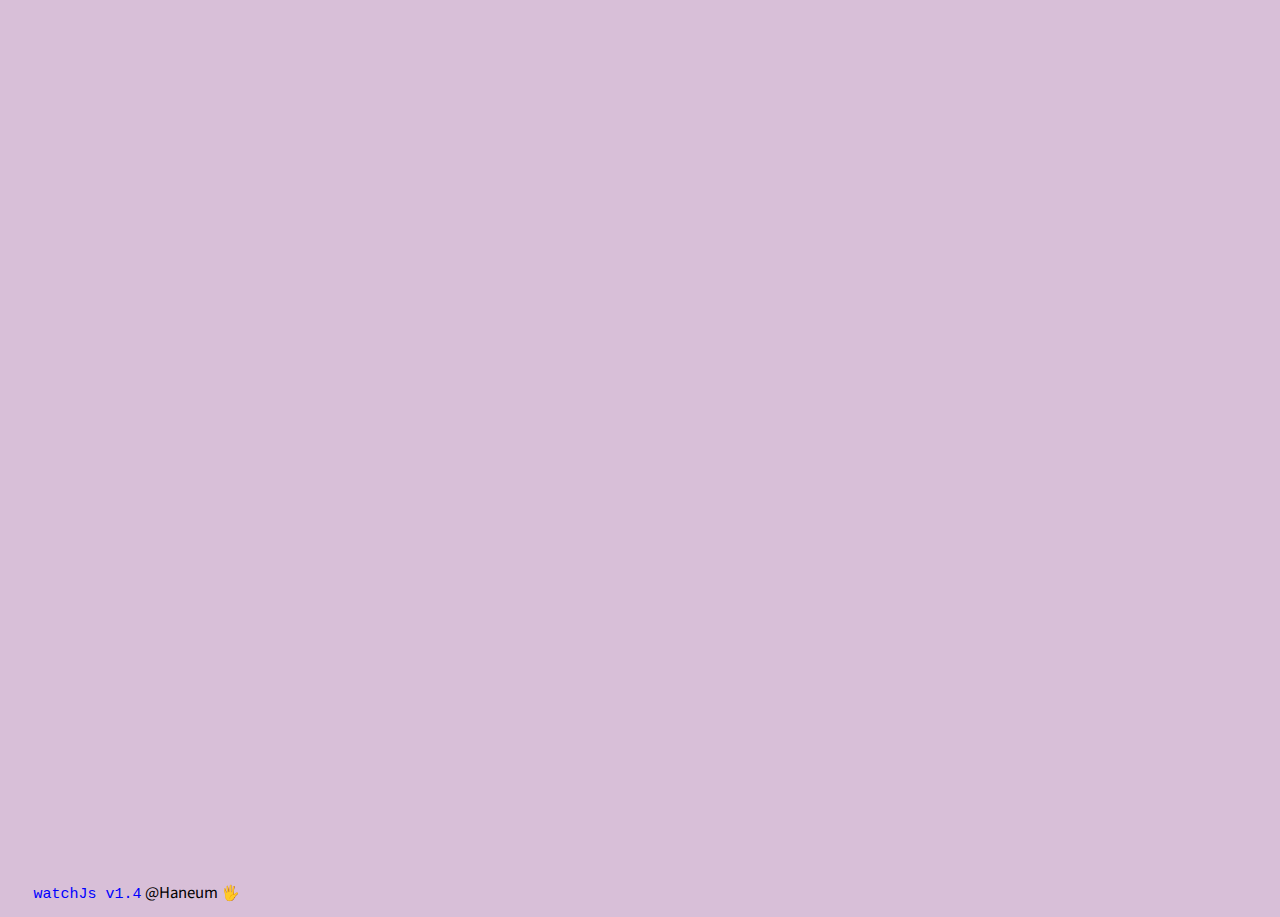
==== index.html @ 64e2204a "v1.4 commit: 1" ====
<!DOCTYPE html>
<html>

<head>

    <meta charset="utf-8">

    <title>watchJs</title>

    <link rel="preconnect" href="https://fonts.googleapis.com"> 
    <link rel="preconnect" href="https://fonts.gstatic.com" crossorigin> 
    <link href="https://fonts.googleapis.com/css2?family=Noto+Sans+KR&display=swap" rel="stylesheet">
    
    <link rel="stylesheet" type="text/css" href="style.css">

</head>

<body>

    <div id="show">
        <script type="text/javascript" src="main.js"></script>
    </div>

    <div>
        <br><br>
        <p><a href="https://github.com/developerHaneum/watchJs"><code>watchJs </code><a href="https://github.com/developerHaneum/watchJs/commit/ee97c616cc3159791d41bf2cc3b5ab9a025692a8"><code>v1.4</code></a> <a href="https://github.com/developerHaneum">@Haneum</a> 🖐</p>
    </div>

</body>

</html>
---- style.css ----
body {
    background-color: thistle;
    font-family: 'Noto Sans KR', sans-serif;
}

#show {
    font-size: 25px;
    font-weight: bold;
    color: black;

    display: flex;
    justify-content: center;
    align-items: center;
    
    height: 90vh;

}

p {
    font-size: 15px;
    margin-left: 2vw;
}

#help_button {
    font-size: 15px;
    width: 50px;
    height: 21px;

    border: 1px solid black;

    display: flex;
    text-align: center;
    justify-content: center;
    align-items: center;
}

a {
        text-decoration: none;
}
a:link {
        color: black;
}
a:visited {
        color: black;
}
a:hover {
        text-decoration: none;
        color: blueviolet;
}
a:active {
        color: black;
}

code {
    color: blue;
}
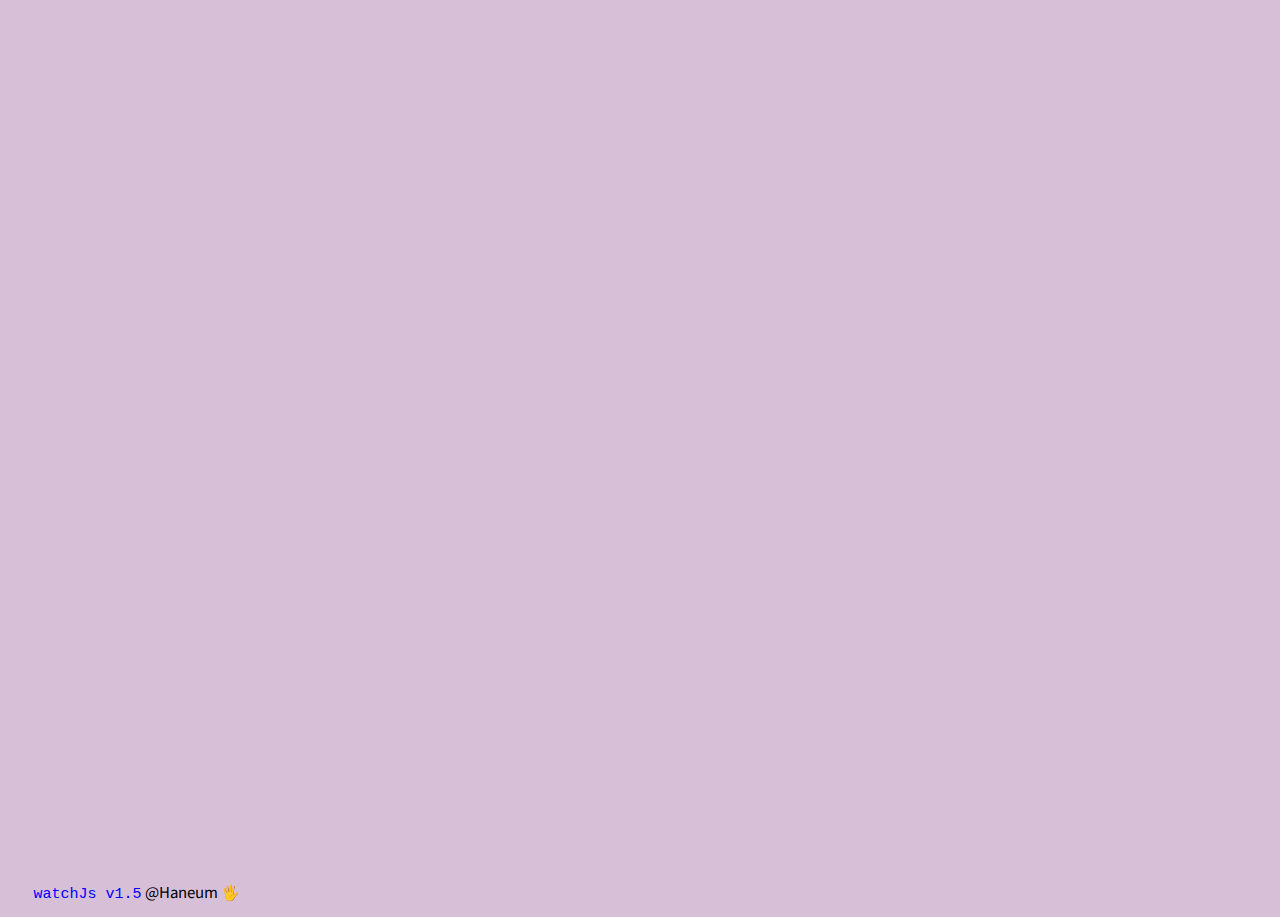
==== commit cc9de900: "v1.5 commmit: 1 Edit versions" ====
--- a/index.html
+++ b/index.html
@@ -23,7 +23,7 @@
 
     <div>
         <br><br>
-        <p><a href="https://github.com/developerHaneum/watchJs"><code>watchJs </code><a href="https://github.com/developerHaneum/watchJs/commit/ee97c616cc3159791d41bf2cc3b5ab9a025692a8"><code>v1.4</code></a> <a href="https://github.com/developerHaneum">@Haneum</a> 🖐</p>
+        <p><a href="https://github.com/developerHaneum/watchJs" target="_blank"><code>watchJs </code><a href="https://github.com/developerHaneum/watchJs/commit/22df017009f7866563e2fc771ae01e1d077372c4" target="_blank"><code>v1.5</code></a> <a href="https://github.com/developerHaneum" target="_blank">@Haneum</a> 🖐</p>
     </div>
 
 </body>
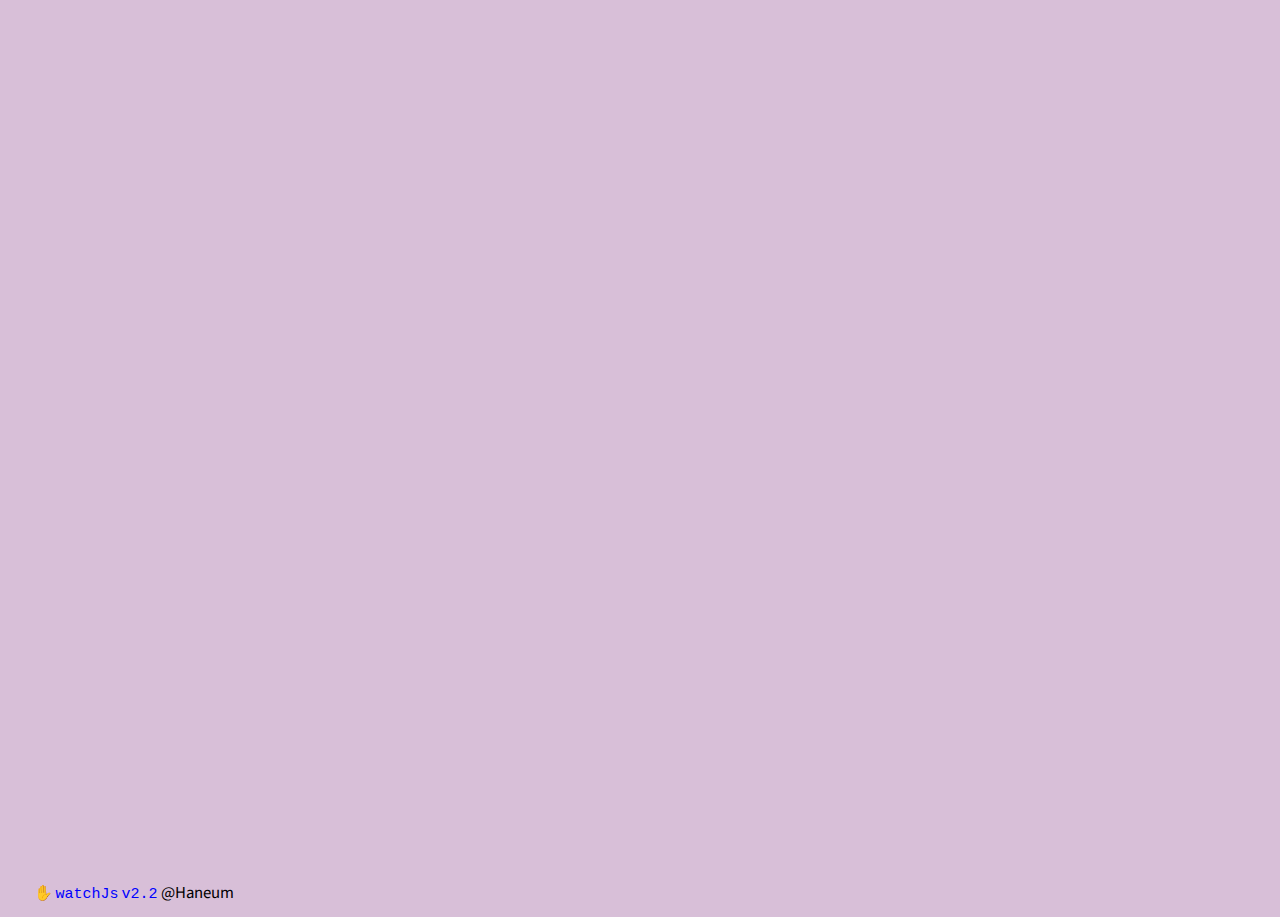
==== commit c6692156: "commit: 1" ====
--- a/index.html
+++ b/index.html
@@ -1,8 +1,6 @@
 <!DOCTYPE html>
 <html>
-
 <head>
-
     <meta charset="utf-8">
 
     <title>watchJs</title>
@@ -12,20 +10,22 @@
     <link href="https://fonts.googleapis.com/css2?family=Noto+Sans+KR&display=swap" rel="stylesheet">
     
     <link rel="stylesheet" type="text/css" href="style.css">
-
 </head>
-
 <body>
-
     <div id="show">
         <script type="text/javascript" src="main.js"></script>
     </div>
 
     <div>
         <br><br>
-        <p><a href="https://github.com/developerHaneum/watchJs" target="_blank"><code>watchJs </code><a href="https://github.com/developerHaneum/watchJs/commit/22df017009f7866563e2fc771ae01e1d077372c4" target="_blank"><code>v1.5</code></a> <a href="https://github.com/developerHaneum" target="_blank">@Haneum</a> 🖐</p>
+        <p>
+            ✋
+            <a href="https://github.com/developerHaneum/watchJs" target="_blank">
+                <code>watchJs</code>
+                <code>v2.2</code>
+            </a>
+            <a href="https://github.com/developerHaneum" target="_blank"><span>@Haneum</span></a>
+        </p>
     </div>
-
 </body>
-
 </html>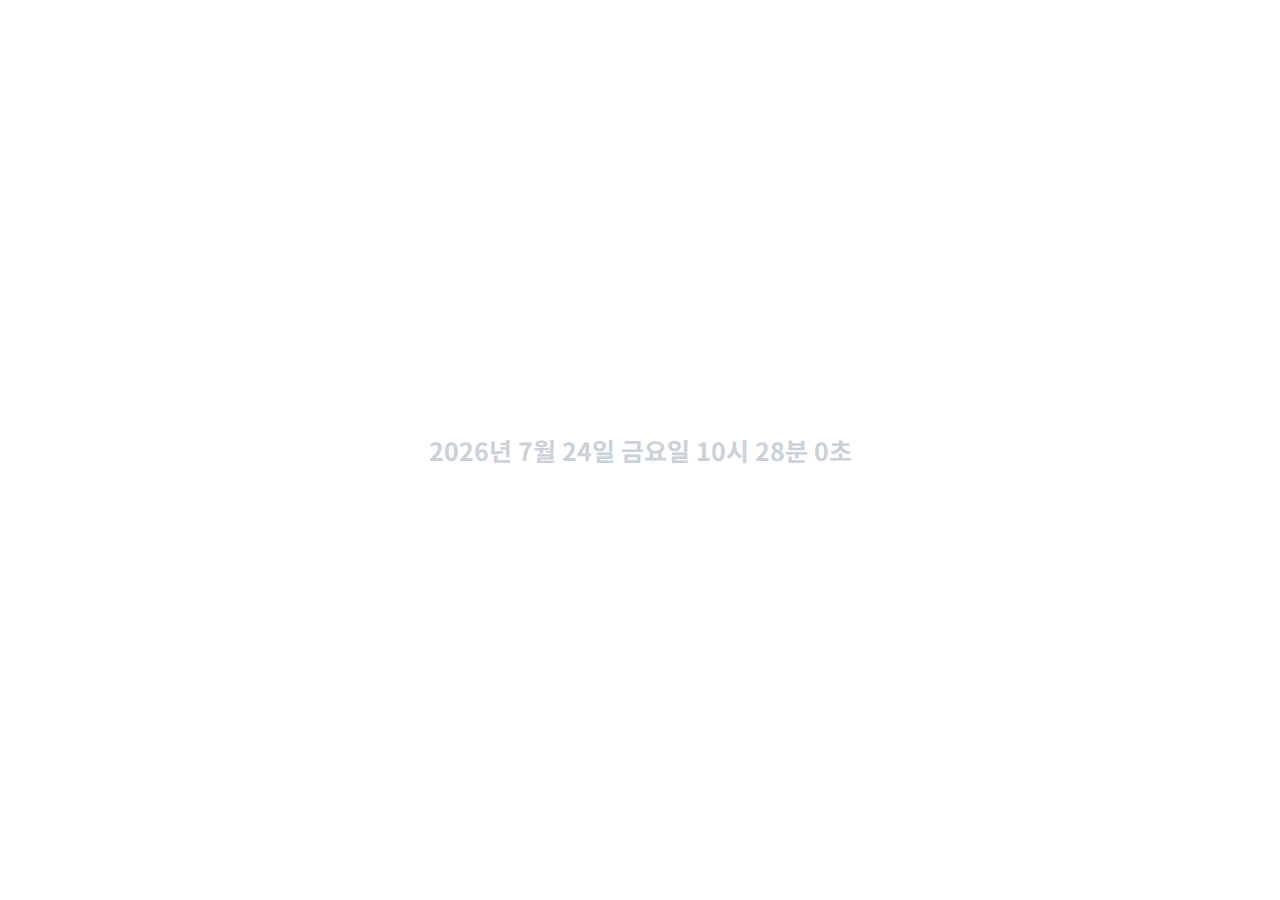
==== commit 162cbd9f: "feat: whole edited" ====
--- a/index.html
+++ b/index.html
@@ -2,30 +2,16 @@
 <html>
 <head>
     <meta charset="utf-8">
-
     <title>watchJs</title>
-
     <link rel="preconnect" href="https://fonts.googleapis.com"> 
     <link rel="preconnect" href="https://fonts.gstatic.com" crossorigin> 
     <link href="https://fonts.googleapis.com/css2?family=Noto+Sans+KR&display=swap" rel="stylesheet">
-    
-    <link rel="stylesheet" type="text/css" href="style.css">
+    <link rel="stylesheet" href="./reset.css">
+    <link rel="stylesheet" type="text/css" href="./style.css">
 </head>
 <body>
     <div id="show">
         <script type="text/javascript" src="main.js"></script>
     </div>
-
-    <div>
-        <br><br>
-        <p>
-            ✋
-            <a href="https://github.com/developerHaneum/watchJs" target="_blank">
-                <code>watchJs</code>
-                <code>v2.2</code>
-            </a>
-            <a href="https://github.com/developerHaneum" target="_blank"><span>@Haneum</span></a>
-        </p>
-    </div>
 </body>
 </html>--- a/style.css
+++ b/style.css
@@ -1,56 +1,14 @@
 body {
-    background-color: thistle;
-    font-family: 'Noto Sans KR', sans-serif;
+  overflow-x: hidden;
+  font-family: "Noto Sans KR", sans-serif;
 }
 
 #show {
-    font-size: 25px;
-    font-weight: bold;
-    color: black;
-
-    display: flex;
-    justify-content: center;
-    align-items: center;
-    
-    height: 90vh;
-
+  font-size: 25px;
+  font-weight: bold;
+  display: flex;
+  justify-content: center;
+  align-items: center;
+  height: 100vh;
+  width: 100vw;
 }
-
-p {
-    font-size: 15px;
-    margin-left: 2vw;
-}
-
-#help_button {
-    font-size: 15px;
-    width: 50px;
-    height: 21px;
-
-    border: 1px solid black;
-
-    display: flex;
-    text-align: center;
-    justify-content: center;
-    align-items: center;
-}
-
-a {
-        text-decoration: none;
-}
-a:link {
-        color: black;
-}
-a:visited {
-        color: black;
-}
-a:hover {
-        text-decoration: none;
-        color: blueviolet;
-}
-a:active {
-        color: black;
-}
-
-code {
-    color: blue;
-}